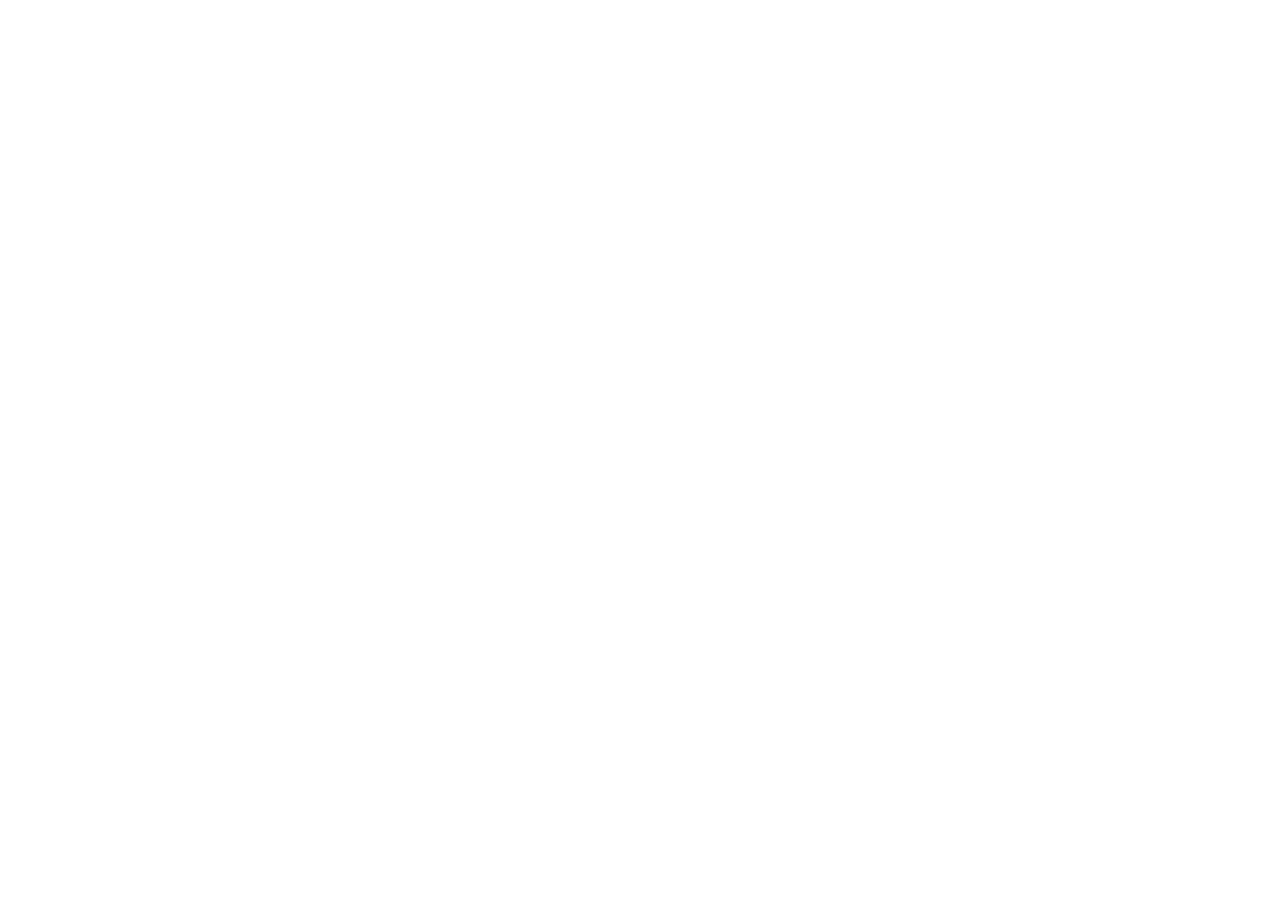
==== pages/index.html @ 423053d6 "l" ====
<!DOCTYPE html>
<html lang="en">
<head>
    <meta charset="UTF-8">
    <meta http-equiv="X-UA-Compatible" content="IE=edge">
    <meta name="viewport" content="width=device-width, initial-scale=1.0">
    <title>Petbook</title>
</head>
<body>
    
</body>
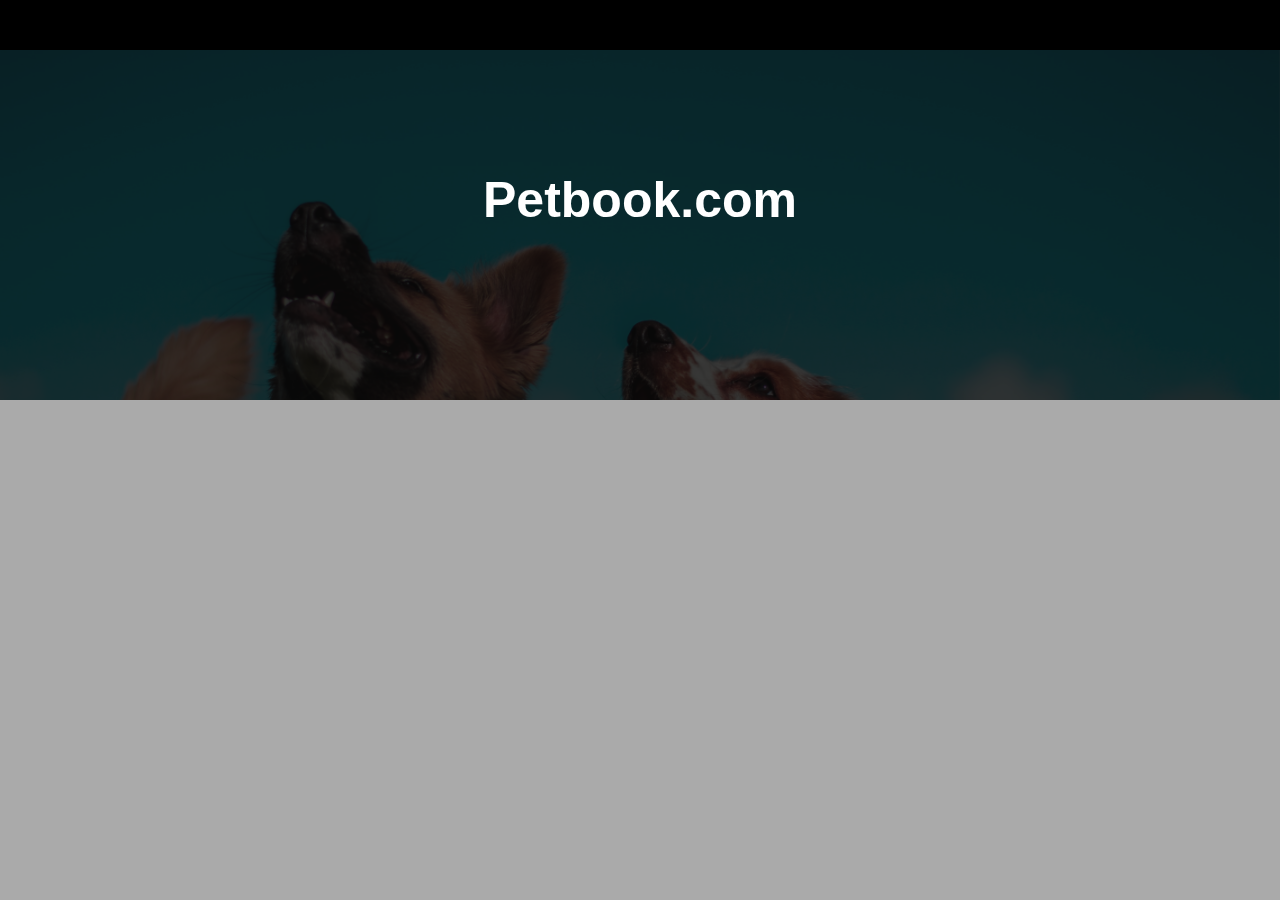
==== commit 45b08b3d: "ok" ====
--- a/pages/index.html
+++ b/pages/index.html
@@ -2,10 +2,21 @@
 <html lang="en">
 <head>
     <meta charset="UTF-8">
-    <meta http-equiv="X-UA-Compatible" content="IE=edge">
     <meta name="viewport" content="width=device-width, initial-scale=1.0">
+    <link href="../assets/css/stylesheet.css" rel="stylesheet">
     <title>Petbook</title>
 </head>
 <body>
-    
+    <img src="../assets/images/background.jpg" class="background">
+    <div class="nav">
+        
+    </div>
+    <div class="header">
+        <h1 class="title">Petbook.com</h1>
+    </div>
+    <div class="main">
+    </div>
+    <div class="footer">
+
+    </div>
 </body>
--- a/assets/css/stylesheet.css
+++ b/assets/css/stylesheet.css
@@ -0,0 +1,54 @@
+body {
+    position: static;
+    margin: 0;
+    top: 0;
+    left: 0;
+    height: 100%;
+    width: 100%;
+}
+.background {
+    z-index: -10;
+    position: fixed;
+    top: 0;
+    left: 0;
+    object-fit: cover;
+    height: 100%;
+    width: 100%;
+}
+.nav {
+    z-index: 10;
+    height: 50px;
+    width: 100%;
+    position: fixed;
+    top: 0;
+    left: 0;
+    background-color: #000;
+}
+.header, .footer {
+    background-color: rgb(10, 10, 10, 0.8);
+}
+.main {
+    position: static;
+    margin-top: 0px;
+    min-height: 500px;
+    background-color: #aaa;
+}
+.title {
+    font-family: Arial, Helvetica, sans-serif;
+    font-size: 50px;
+    position: absolute;
+    left: 50%;
+    transform: translate(-50%);
+}
+.header {
+    display: flex;
+    align-items: center;
+    align-content: center;
+    height: 400px;
+    position: static;
+    top: 200px;
+    left: 0px;
+    z-index: 1;
+    text-align: center;
+    color: #fff;
+}